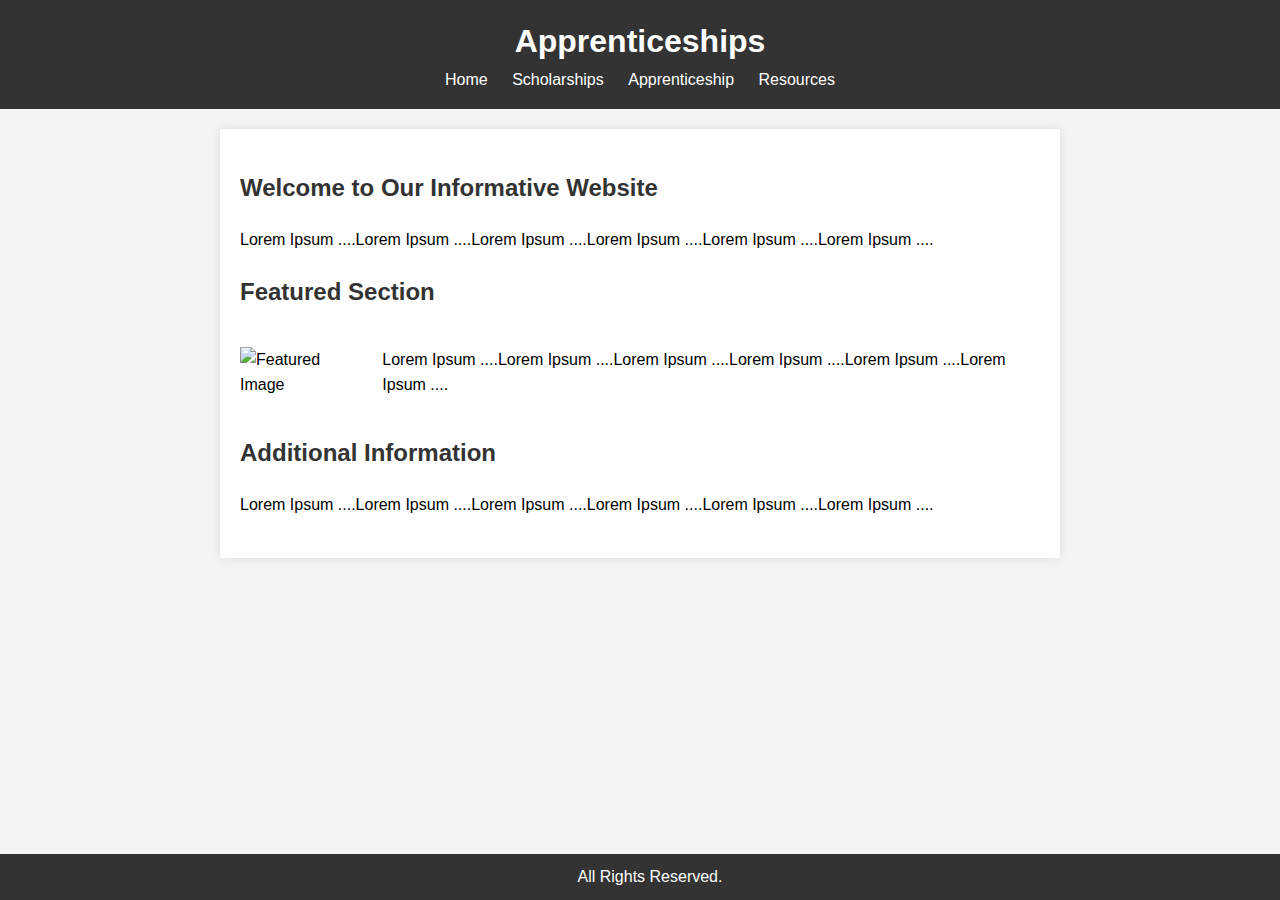
==== apprenticeship.html @ c0e0be18 "HTML and CSS overhaul" ====
<!DOCTYPE html>
<html lang="en">

<head>
  <meta charset="UTF-8">
  <meta name="viewport" content="width=device-width, initial-scale=1.0">
  <title>Apprenticeships</title>

  <link rel="stylesheet" href="styles.css">
  <script src="index.js" defer></script>
</head>

<body>
  <header class="nav">
    <div>
      <h1>Apprenticeships</h1>
    </div>
    <div class="links">
      <nav>
        <a href="index.html">Home</a>
        <a href="scholarships.html">Scholarships</a>
        <a href="apprenticeship.html">Apprenticeship</a>
        <a href="resources.html">Resources</a>
      </nav>
    </div>
  </header>
  <main>
    <div class="container">
      <section class="intro">
        <h2>Welcome to Our Informative Website</h2>
        <p>Lorem Ipsum ....Lorem Ipsum ....Lorem Ipsum ....Lorem Ipsum ....Lorem Ipsum ....Lorem Ipsum ....</p>
      </section>

      <section class="feature">
        <h2>Featured Section</h2>
        <div class="feature-content">
          <img src="path/to/image.jpg" alt="Featured Image">
          <p>Lorem Ipsum ....Lorem Ipsum ....Lorem Ipsum ....Lorem Ipsum ....Lorem Ipsum ....Lorem Ipsum ....</p>
        </div>
      </section>

      <section class="additional-info">
        <h2>Additional Information</h2>
        <p>Lorem Ipsum ....Lorem Ipsum ....Lorem Ipsum ....Lorem Ipsum ....Lorem Ipsum ....Lorem Ipsum ....</p>
      </section>
    </div>
  </main>
  <footer>
    <div>All Rights Reserved.</div>
  </footer>
</body>

</html>
---- styles.css ----
body {
    font-family: Arial, sans-serif;
    line-height: 1.6;
    margin: 0;
    padding: 0;
    background-color: #f4f4f4;
  }
  
  .nav {
    background: #333;
    color: #fff;
    padding: 1rem;
    text-align: center;
  }
  
  .nav h1 {
    margin: 0;
  }
  
  .nav .links nav a {
    color: #fff;
    text-decoration: none;
    margin: 0 10px;
  }
  
  .nav .links nav a:hover {
    text-decoration: underline;
  }
  
  .container {
    max-width: 800px;
    margin: 20px auto;
    padding: 20px;
    background: #fff;
    box-shadow: 0 0 10px rgba(0, 0, 0, 0.1);
  }
  
  .intro, .feature, .additional-info {
    margin-bottom: 20px;
  }
  
  h2 {
    color: #333;
  }
  
  .feature-content {
    display: flex;
    align-items: center;
  }
  
  .feature-content img {
    max-width: 200px;
    margin-right: 20px;
  }
  
  footer {
    text-align: center;
    padding: 10px;
    background: #333;
    color: #fff;
    position: fixed;
    bottom: 0;
    width: 100%;
  }
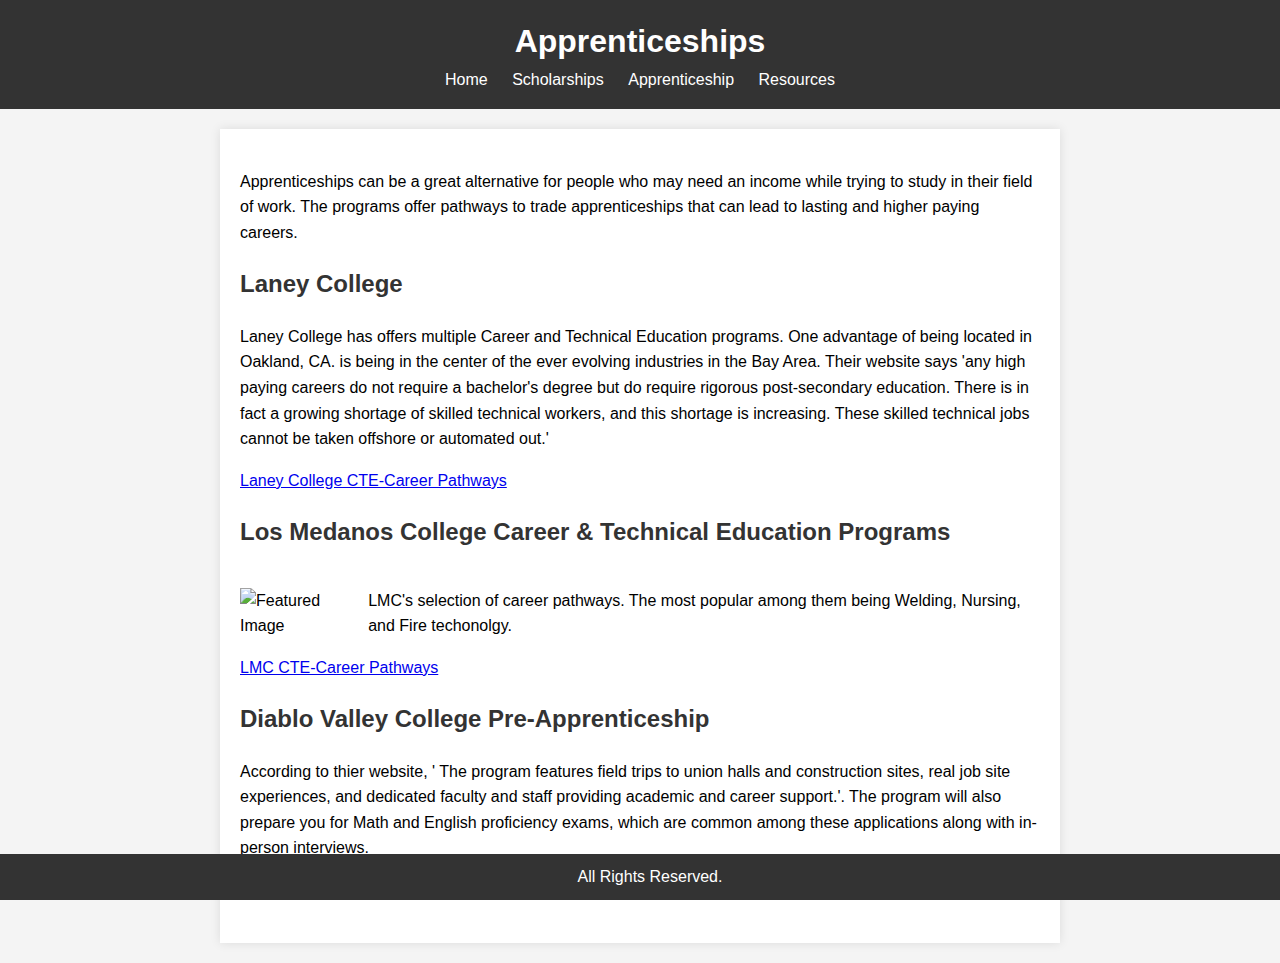
==== commit eb49f6f0: "Add info to pages" ====
--- a/apprenticeship.html
+++ b/apprenticeship.html
@@ -25,23 +25,47 @@
     </div>
   </header>
   <main>
+
     <div class="container">
       <section class="intro">
-        <h2>Welcome to Our Informative Website</h2>
-        <p>Lorem Ipsum ....Lorem Ipsum ....Lorem Ipsum ....Lorem Ipsum ....Lorem Ipsum ....Lorem Ipsum ....</p>
+        <h2></h2>
+        <p>
+          Apprenticeships can be a great alternative for people who may need an income while trying to study in their
+          field of work. The programs offer pathways to trade apprenticeships that can lead to
+          lasting and higher paying careers.
+        </p>
+      </section>
+      <section class="intro">
+        <h2>Laney College</h2>
+        <p>Laney College has offers multiple Career and Technical Education programs.
+          One advantage of being located in Oakland, CA. is being in the center of the ever evolving industries in the
+          Bay Area.
+          Their website says 'any high paying careers do not require a bachelor's degree but do require rigorous
+          post-secondary education. There is in fact a growing shortage of skilled technical workers, and this
+          shortage is increasing. These skilled technical jobs cannot be taken offshore or automated out.'
+        </p>
+        <a href="https://laney.edu/cte/cte-departments/">Laney College CTE-Career Pathways</a>
       </section>
 
       <section class="feature">
-        <h2>Featured Section</h2>
+        <h2>Los Medanos College Career & Technical Education Programs</h2>
         <div class="feature-content">
-          <img src="path/to/image.jpg" alt="Featured Image">
-          <p>Lorem Ipsum ....Lorem Ipsum ....Lorem Ipsum ....Lorem Ipsum ....Lorem Ipsum ....Lorem Ipsum ....</p>
+          <img src="https://www.arccaptain.com/cdn/shop/articles/what_is_an_arc_welder.jpg?v=1709197325"
+            alt="Featured Image">
+          <p>LMC's selection of career pathways. The most popular among them being Welding, Nursing, and Fire
+            techonolgy.
+          </p>
         </div>
+        <a href="https://laney.edu/cte/cte-departments/">LMC CTE-Career Pathways</a>
       </section>
-
       <section class="additional-info">
-        <h2>Additional Information</h2>
-        <p>Lorem Ipsum ....Lorem Ipsum ....Lorem Ipsum ....Lorem Ipsum ....Lorem Ipsum ....Lorem Ipsum ....</p>
+        <h2>Diablo Valley College Pre-Apprenticeship</h2>
+        <p>According to thier website, ' The program features field trips to union halls and construction sites, real
+          job site experiences, and dedicated faculty and staff providing academic and career support.'. The program
+          will
+          also prepare you for Math and English proficiency exams, which are common among these applications along with
+          in-person interviews.</p>
+        <a href="https://www.dvc.edu/academics/pre-apprenticeship/index.html">DVC Pre-Apprenticeship</a>
       </section>
     </div>
   </main>
@@ -50,4 +74,4 @@
   </footer>
 </body>
 
-</html>
+</html>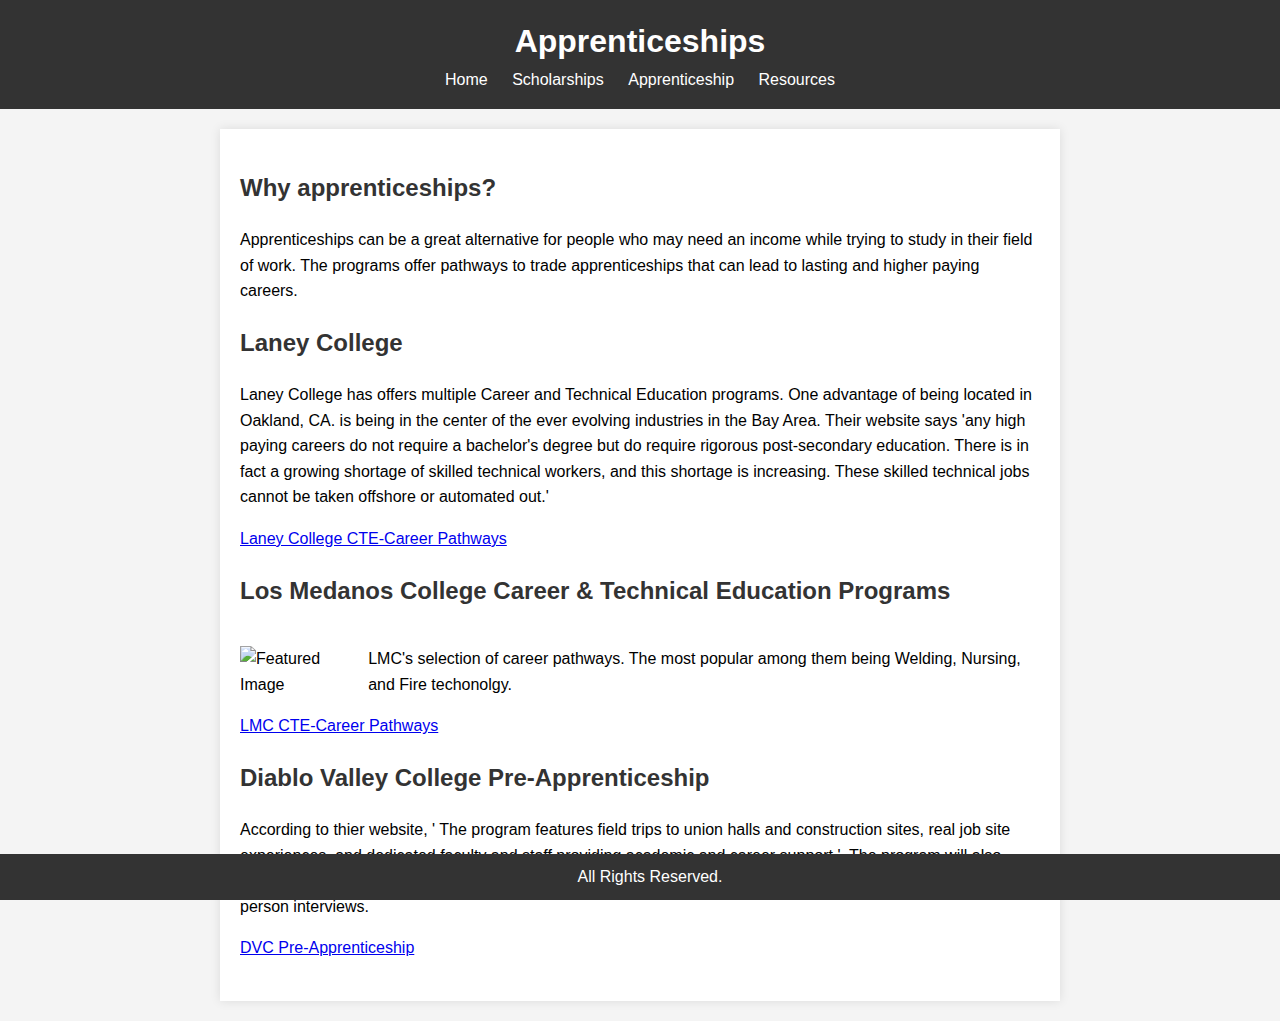
==== commit f450cbfb: "Update resources page" ====
--- a/apprenticeship.html
+++ b/apprenticeship.html
@@ -28,7 +28,7 @@
 
     <div class="container">
       <section class="intro">
-        <h2></h2>
+        <h2>Why apprenticeships?</h2>
         <p>
           Apprenticeships can be a great alternative for people who may need an income while trying to study in their
           field of work. The programs offer pathways to trade apprenticeships that can lead to
